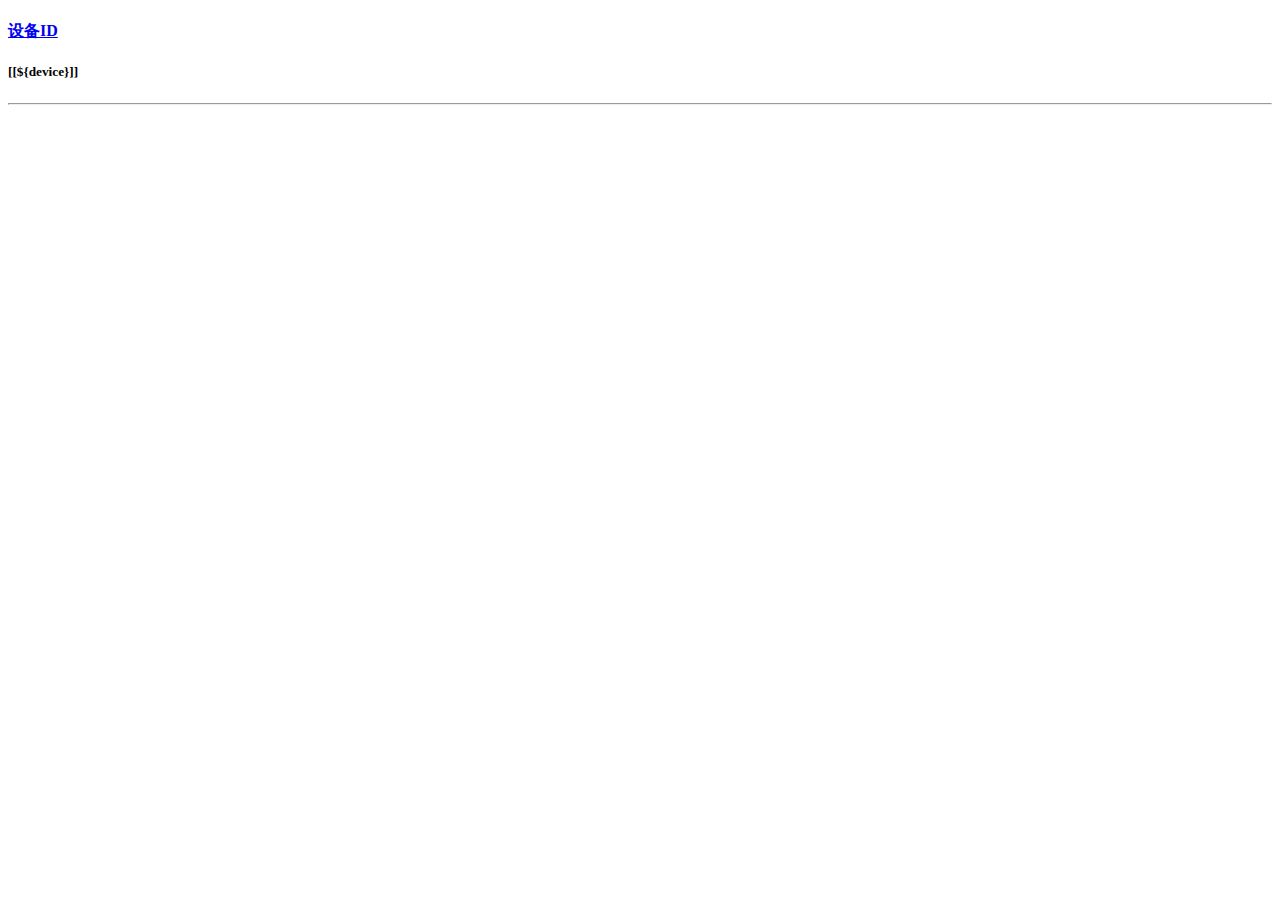
==== src/main/resources/templates/devices.html @ c09a0856 "local" ====
<!DOCTYPE html>
<html xmlns:th="http://www.thymeleaf.org">

<head>
    <meta http-equiv="Content-Type" content="text/html; charset=UTF-8">
    <meta http-equiv="x-ua-compatible" content="IE=edge">
    <meta name="renderer" content="webkit">
    <meta name="viewport"
          content="minimal-ui,width=device-width,initial-scale=1,maximum-scale=1,minimum-scale=1,user-scalable=no">

    <title>[[${app.name}]]-デバイスリスト</title>
    <link rel="icon" type="image/x-icon" th:href="@{/images/favicon.ico}" />
    <link rel="stylesheet" th:href="@{/css/bootstrap.css}">
</head>
<body>
    <div class="card container">
        <div class="list-group text-center">
            <a href="#" class="list-group-item active">
                <h4 class="list-group-item-heading">
                    设备ID
                </h4>
            </a>
            <div th:each="device,appStat : ${app.devices}">
                <h5>[[${device}]]</h5>
                <hr />
            </div>
        </div>
    </div>
</body>
</html>
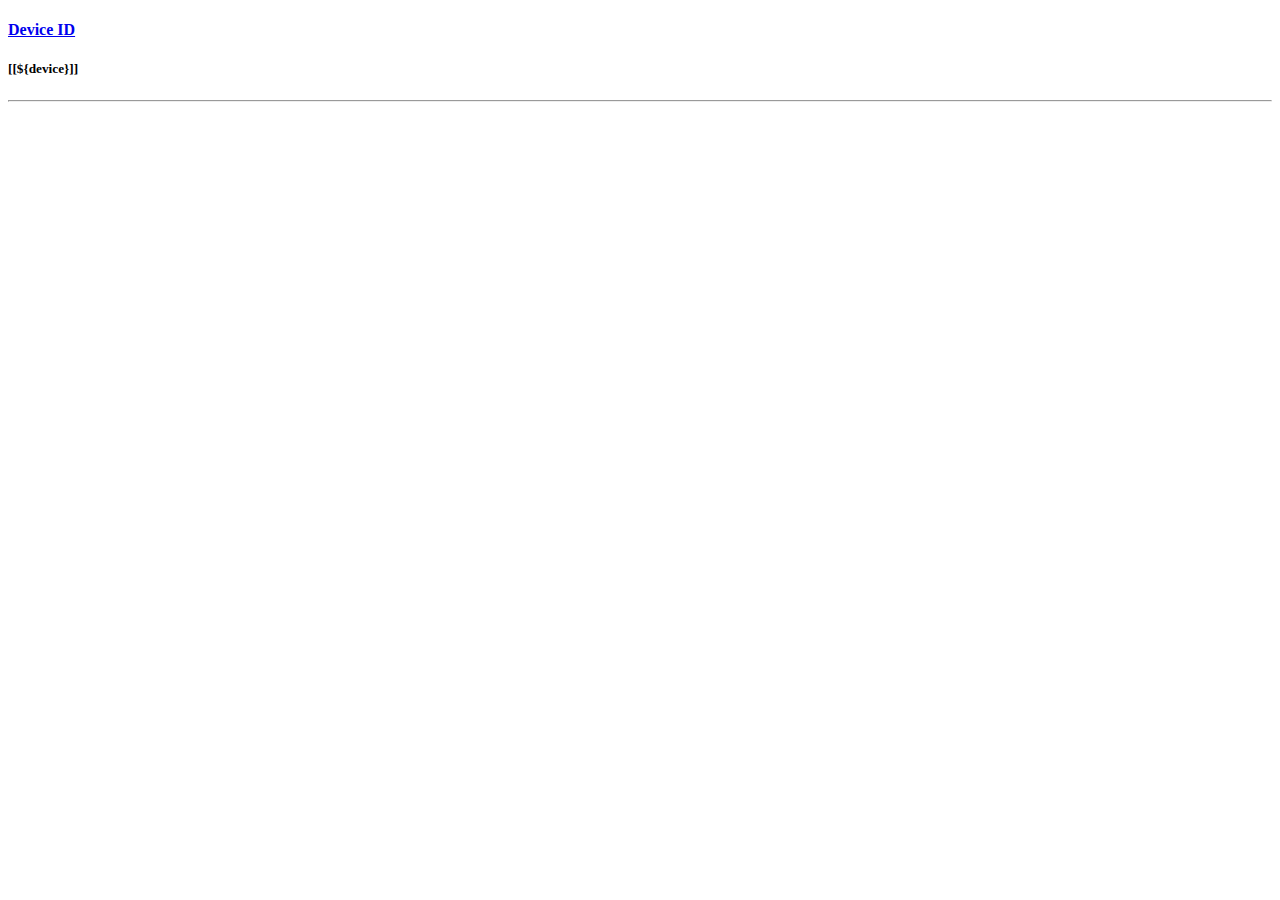
==== commit 9f6e0a5c: "perf code" ====
--- a/src/main/resources/templates/devices.html
+++ b/src/main/resources/templates/devices.html
@@ -9,15 +9,15 @@
           content="minimal-ui,width=device-width,initial-scale=1,maximum-scale=1,minimum-scale=1,user-scalable=no">
 
     <title>[[${app.name}]]-デバイスリスト</title>
-    <link rel="icon" type="image/x-icon" th:href="@{/images/favicon.ico}" />
-    <link rel="stylesheet" th:href="@{/css/bootstrap.css}">
+    <link rel="icon" type="image/x-icon" th:href="@{/appPublish/images/favicon.ico}" />
+    <link rel="stylesheet" th:href="@{/appPublish/css/bootstrap.css}">
 </head>
 <body>
     <div class="card container">
         <div class="list-group text-center">
             <a href="#" class="list-group-item active">
                 <h4 class="list-group-item-heading">
-                    设备ID
+                    Device ID
                 </h4>
             </a>
             <div th:each="device,appStat : ${app.devices}">
